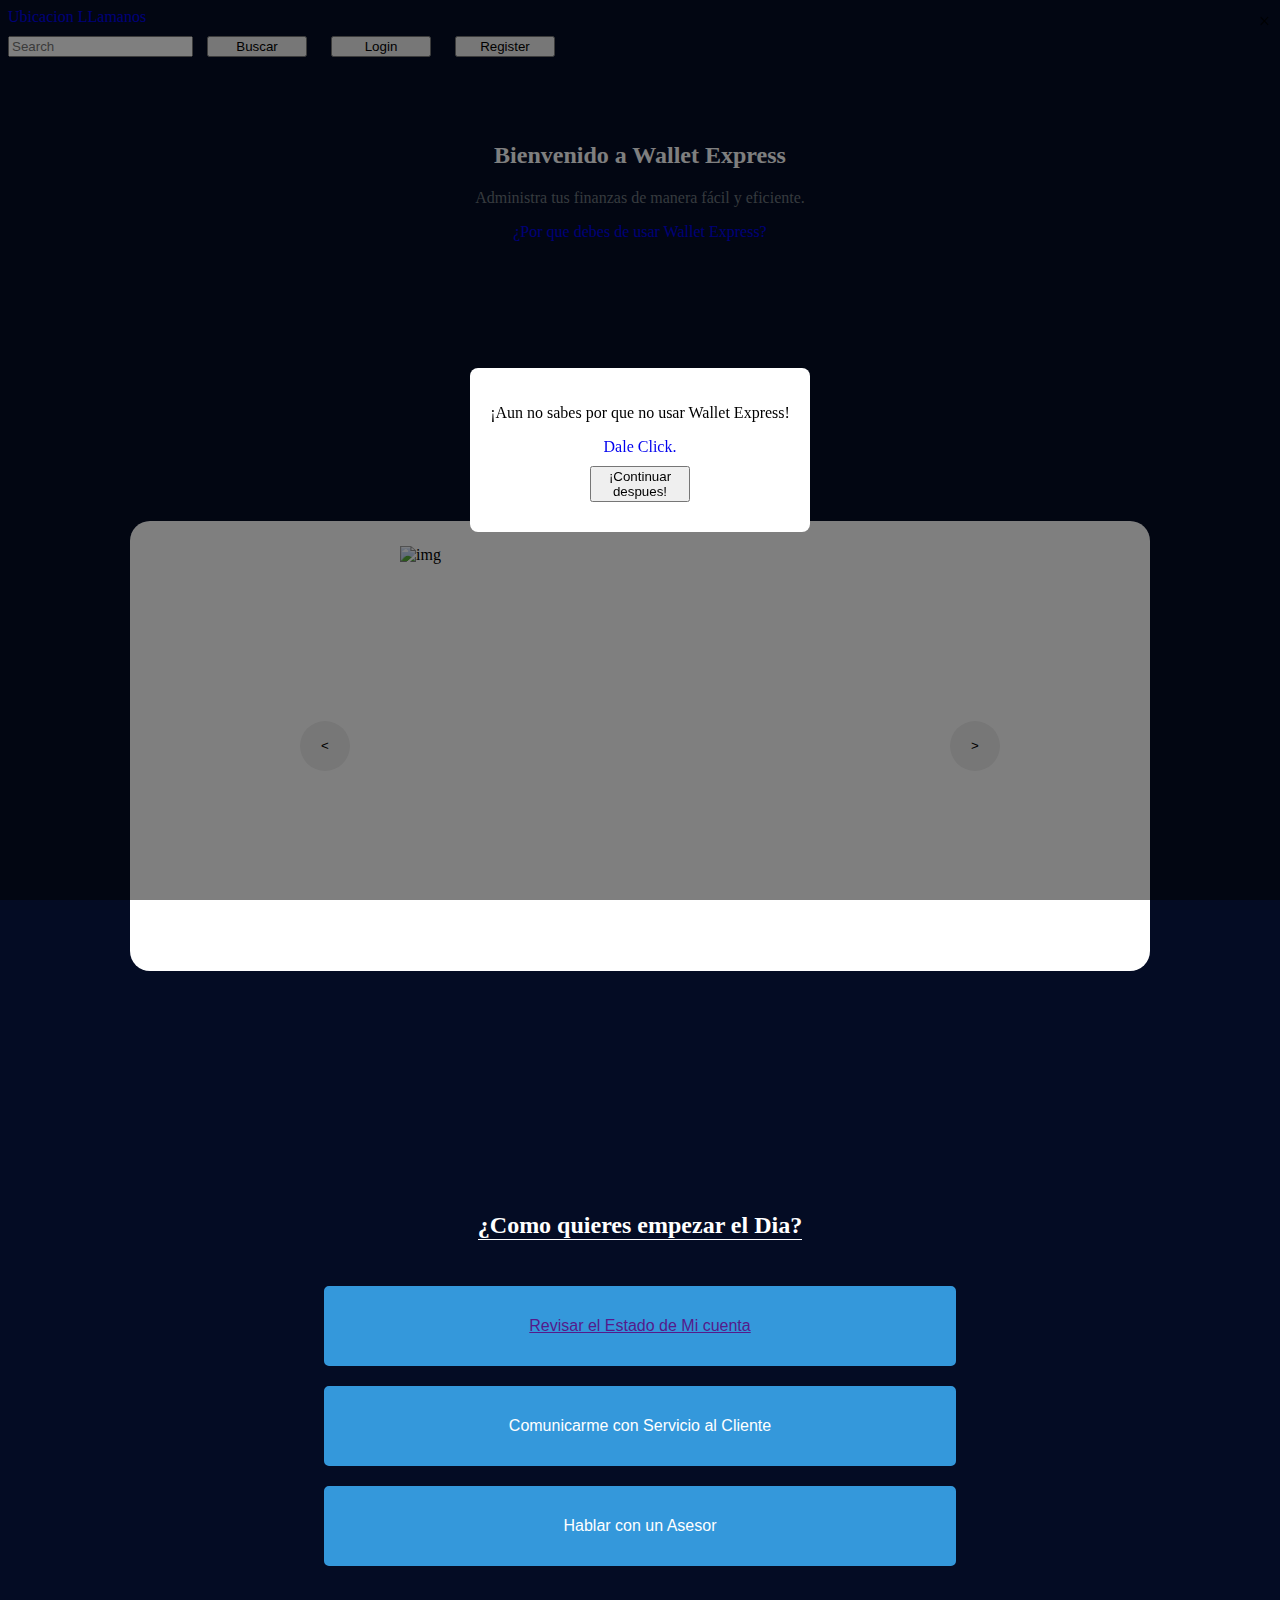
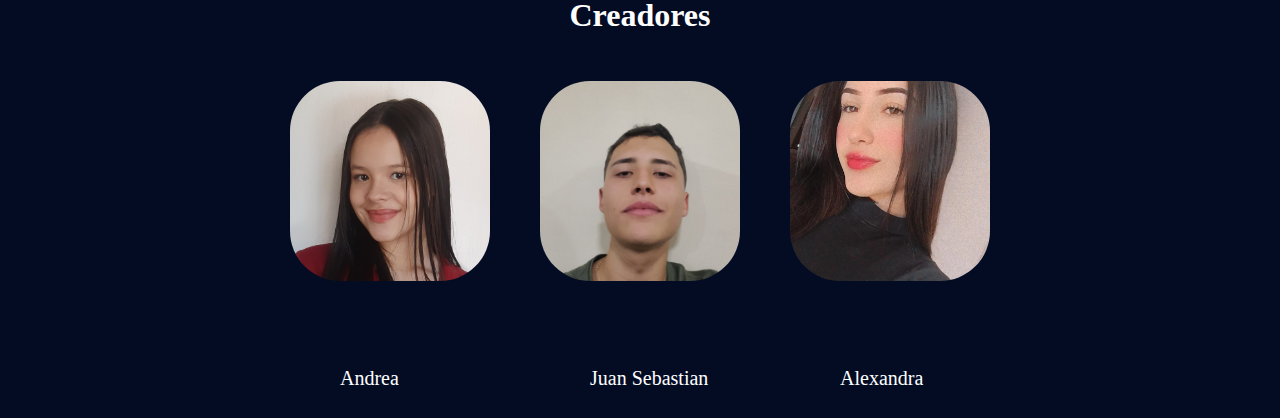
==== index.html @ b18eac83 "Rama Nueva" ====
<!DOCTYPE html>
<html lang="en">
<head>
    <meta charset="UTF-8">
    <meta name="viewport" content="width=device-width, initial-scale=1.0">
    <link href="https://cdn.jsdelivr.net/npm/bootstrap@5.3.2/dist/css/bootstrap.min.css" rel="stylesheet" integrity="sha384-T3c6CoIi6uLrA9TneNEoa7RxnatzjcDSCmG1MXxSR1GAsXEV/Dwwykc2MPK8M2HN" crossorigin="anonymous">
    <link rel="stylesheet" href="./css/styles.css">
    <link rel="icon" type="image/gif" href="./img/icon.png">
    <link rel="stylesheet" href="https://fonts.googleapis.com/css2?family=Material+Symbols+Outlined:opsz,wght,FILL,GRAD@24,400,0,0" />
    <title>Wallet Express | Inicio | </title>
</head>
<body>

  <div id="popup" class="popup">
    <div class="popup-content">
        <span class="close" onclick="closePopup()">&times;</span>
        <p>¡Aun no sabes por que no usar Wallet Express!</p>
        <a class="a__Porq" href="#">Dale Click.</a>
        <div>
          <button class="btn__popup" type="submit" onclick="closePopup()">¡Continuar despues!</button>
        </div>
    </div>
</div>

    <nav class="navbar bg-body-tertiary" id="navbar-body1">
        <div class="container-fluid">


       
            <a class="ubi-call" href="#">Ubicacion</a>
        
       
            <a class="ubi-call" href="#">LLamanos</a> 
        
            <form class="d-flex" role="search">
                <input class="form-control me-2" type="search" placeholder="Search" aria-label="Search">
                <button class="btn btn-outline-success" type="button"><a class="buscar-btn" href="#">Buscar</a></button>
                <button class="btn btn-outline-success" type="button"><a class="login-btn" href="./login/login.html">Login</a></button>
                <button class="btn btn-outline-success" id="btn-register"><a class="register-btn" href="./register/register.html">Register</a></button>
            </form>
        </div>
    </nav>  



  <div id="popup-warnig" class="popup-warnig">
      <div class="popup-warning-content">
        <span class="close" onclick="closePopup()">&times;</span>
        <p class="__warnig">¡Advertencia!</p>
      <p class="P__">Estás a punto de iniciar una conversación con uno de nuestros asesores. Recuerda que el tiempo y la disponibilidad de nuestros asesores son limitados.</p>
      <p class="P__">Por favor, utiliza esta función de manera responsable y evita hacer un uso excesivo para permitir que otros usuarios también puedan recibir asistencia.</p>
      </div>
      <button class="btn-popu-warning" type="submit" onclick="" ><a href="./hablarAsesor.html">¡Acepto!</a></button>
      <button class="btn-popu-warning" type="submit" onclick="closePopup__WARNING()">No Acepto.</button>
    </div>


  
    <section class="welcome-section">
      <div class="container">
        <h2>Bienvenido a Wallet Express</h2>
        <p>Administra tus finanzas de manera fácil y eficiente.</p>
        <a class="a__Porq" href="#">¿Por que debes de usar Wallet Express?</a>
      </div>
    </section>

    
    <section class="slider">
      <div class="container_principal">
        <button class="CambioIMGPrev" id="prev"><</button>
        <div class="content">   
            <img class="Imagen" id="Imagen" alt="img">  
        </div>
         <button class="CambioIMGNext" id="next">></button>
        </div>
  </div>
    </section>
    <section class="opc-opciones">
      <div class="container-opc__title">
        <h1 class="opc__title">¿Como quieres empezar el Dia?</h1>
      </div>
      <div>
          <button class="btn__opc" onclick="opc_EstadoCuenta()"><a href="">Revisar el Estado de Mi cuenta</a></button>
          <button class="btn__opc">Comunicarme con Servicio al Cliente</button>
          <button class="btn__opc" onclick="opc_Call_ServicioCliente()">Hablar con un Asesor</button>
      </div>
    </section>

    <h1 class="title-creadores">Creadores</h1>
    <section class="creadores">
      <div class="creador">
        <img class="andrea" src="./img/creadores/Andrea.jpg" alt="">
        <p class="name__">Andrea</p>
      </div>
      
      <div class="creador">
        <img class="andrea" src="./img/creadores/Sebastian.jpg" alt="">
        <p class="name__">Juan Sebastian</p>
      </div>
      
      <div class="creador">
        <img class="andrea" src="./img/creadores/Alexandra-hermosa.jpg" alt="">
        <p class="name__"> Alexandra</p>
      </div>
    </section>
    
   

<script src="./scripts/script.js"></script>
</body>
</html>
---- css/styles.css ----
body {
  background-color: #040c24;
}

.navbar-brand-e{
    text-decoration: none;
    color: black;
    font-weight: bold;
    padding-left: -8%;
    font-size: 30px;
}

.ubi-call {
  text-decoration: none;
}


  button {
    width: 100px;
    margin: 10px;
  }

  .buscar-btn,.login-btn,.register-btn{
    text-decoration: none;
    color: black;
  }

  .icono {
    margin: 0px;
    width: 250px;
    height: 220px;
  }
 /* 
 Welcome Section
 */

 .welcome-section {
  background-color: #040c24;
  padding: 40px 0;
  text-align: center;
  margin: 15px 0;
 }

 .container {
  max-width: 800px;
  margin: 0 auto;
}

.welcome-section h2 {
  color: white;
}

.welcome-section p {
  color: #6c757d;
}

.welcome-image {
  max-width: 100%;
  height: auto;
  margin-top: 20px;
}

/*
slider
*/
.slider {
  justify-content: center;
  align-items: center;
  display: flex;
  min-height: 100vh;
}

::-webkit-scrollbar {
    display: none;
}

.container_principal {
    padding-left: 20px;
    display: flex;
    justify-content: center;
    align-items: center;
    border-radius: 20px;
    width: 1000px;
    height: 450px;
    background-color: white;
    flex-direction: row;
}

.Imagen {
    object-fit: contain;
    width: 500px;
    height: 400px;
    display: flex;
    align-items: center;
    flex-direction: column;
}



.CambioIMGNext ,
.CambioIMGPrev {
    margin: 1px solid black;
    margin: 50px;
    height: 50px;
    width: 50px;
    border: none;
    border-radius: 30px;
    cursor: pointer;
   
}




.StylesButton {
    color: white;
    padding: 10px;
    margin-left: 40%;
    text-align: center;     
    border: none;
    border-radius: 10px;
    cursor: pointer;
    margin-top: 25px;
    background-color: rgba(18, 46, 205, 0.83);
    width: 120px;
}



/*
title-opc
*/

.title-opc {
  margin-bottom: 10px;
  text-align: center;
  color: white;
}
/*
parrafo 1
*/

.a-opc {
  text-decoration: none;
  margin: 30px;
  color: white;
}

.container-opc {
  text-align: center;

}

.title-creadores {
  text-align: center;
  color: white;
}
.andrea {
  object-fit: cover;
  margin: 25px;
  border-radius: 50px;
  width: 200px;
  height: 200px;
}

.creadores {
  justify-content: center;
  align-items: center;
  display: flex;
}

.name__ {
  font-size: 20px;
  padding-left: 30%;
  padding-top: 15%;
  color: white;
}

.Symbols {
  padding-left: 10%;
  padding-bottom: 5%;
}

.a__Porq {

  text-decoration: none;
} 

/* Estilos de Advertencias */
.btn-popu-warning {
  border-radius:20px ;
  border: 2px solid red; 
  height: 20%;
  width: 20%;
  background-color: red;
}

.__warnig {
  font-weight: bold;
  font-size: 40px;
  text-align: center;
  color: red;
}

.P__ {
  text-align: center;
  margin: 30px;
  font-size: 30px;
  font-weight: bold;
  color: red;
}

.popup-warnig {
  display: none;
  position: fixed;
  top: 0;
  left: 0;
  width: 100%;
  height: 100%;
  background-color: rgba(0, 0, 0, 0.5);
  justify-content: center;
  align-items: center;
}


/* Estilo para el pop-up */
.popup {
  display: none;
  position: fixed;
  top: 0;
  left: 0;
  width: 100%;
  height: 100%;
  background-color: rgba(0, 0, 0, 0.5);
  justify-content: center;
  align-items: center;
}

.popup-content {
  background-color: #fff;
  padding: 20px;
  border-radius: 8px;
  text-align: center;
}

/* Estilo para el botón de cerrar */
.close {
  position: absolute;
  top: 10px;
  right: 10px;
  font-size: 20px;
  cursor: pointer;
}

.btn__popup:hover{
  display: inline-block;
  text-decoration: none;
}



/* styles.css */

.opc-opciones {
  text-align: center;
}

.container-opc__title {
  margin-bottom: 20px;
}

.opc__title {
  display: inline-block;
  border-bottom: 1px solid white;
  color: white;
  font-size: 24px;
}
/* BOTONES OPC*/

.btn__opc {
  width: 50%;
  height: 80px;
  display: inline-block;
  padding: 10px 20px;
  margin: 10px;
  font-size: 16px;
  text-align: center;
  text-decoration: none;
  cursor: pointer;
  border: 2px solid #3498db; 
  border-radius: 5px;
  background-color: #3498db; 
  color: #fff; 
  transition: background-color 0.3s, color 0.3s; 
}

.btn__opc:hover {
  background-color: #fff; /* Cambio de color al pasar el ratón */
  color: #3498db; /* Cambio de color del texto al pasar el ratón */

  
}
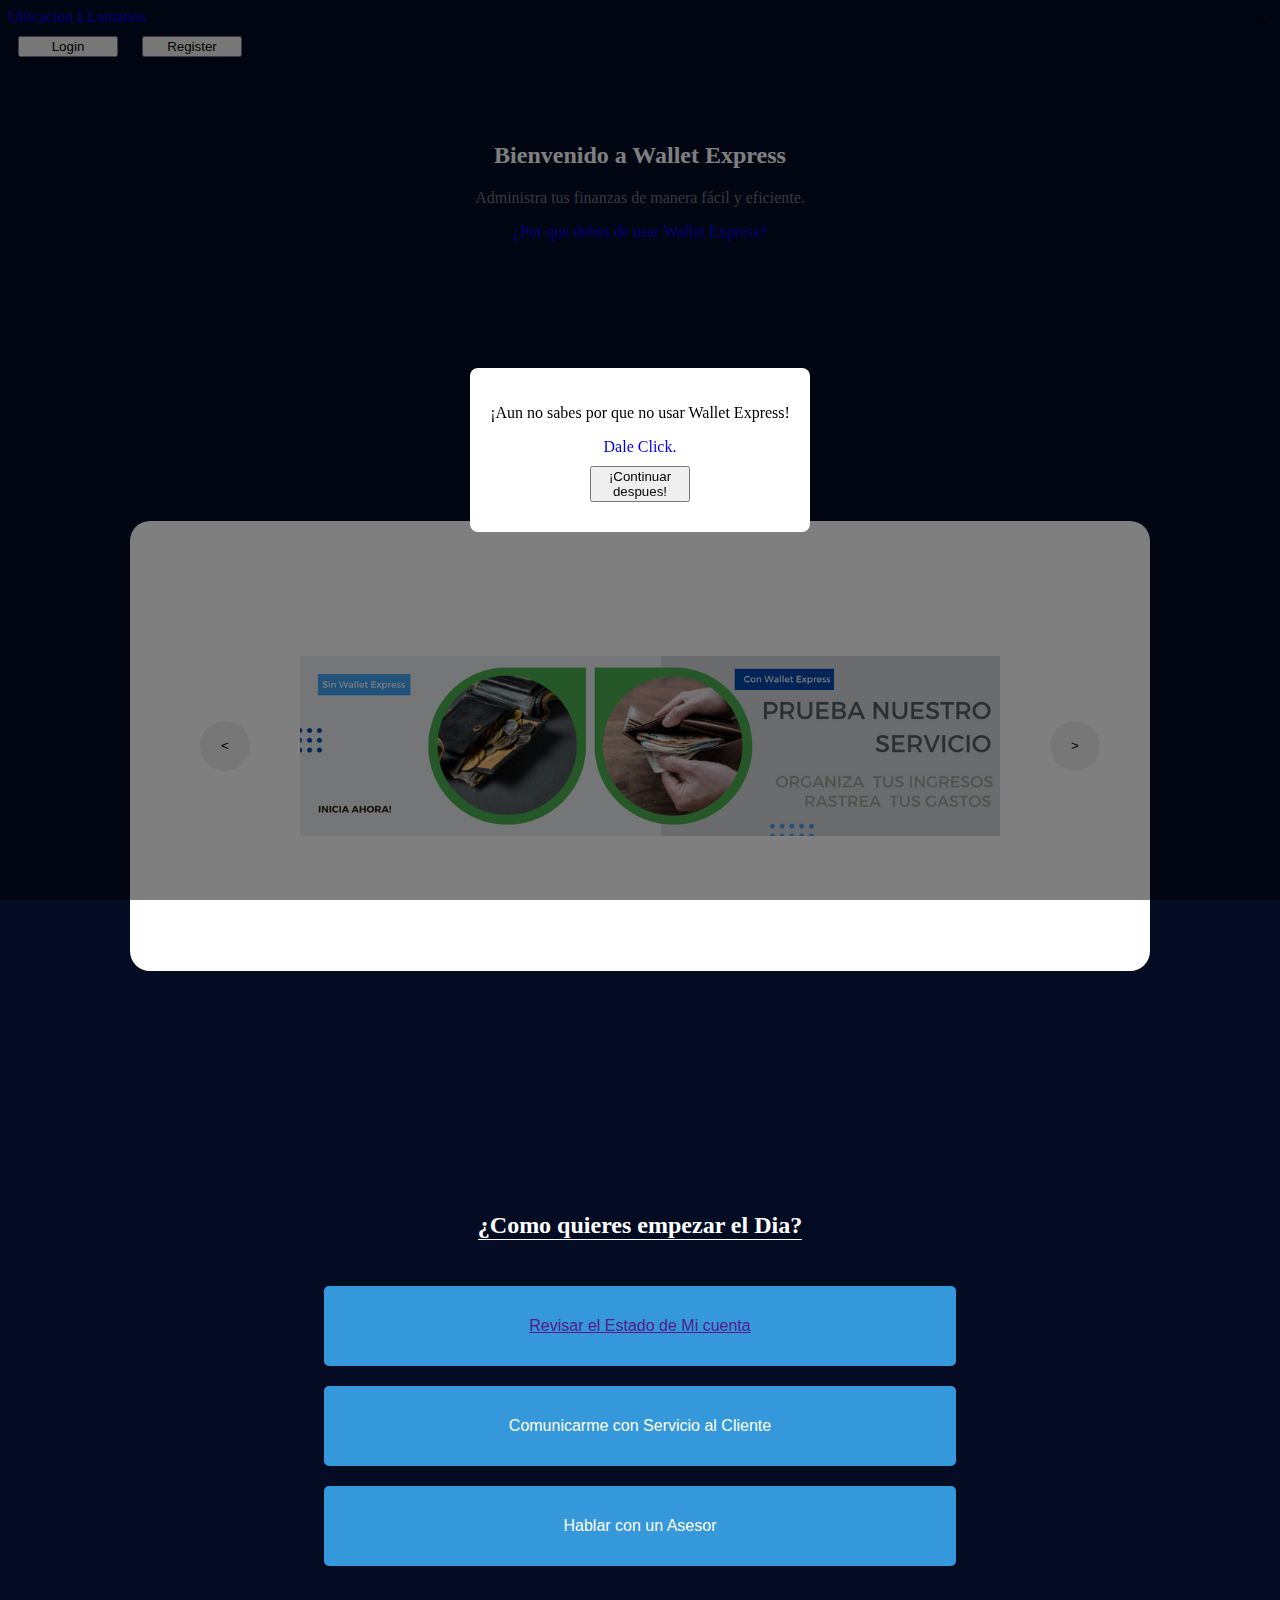
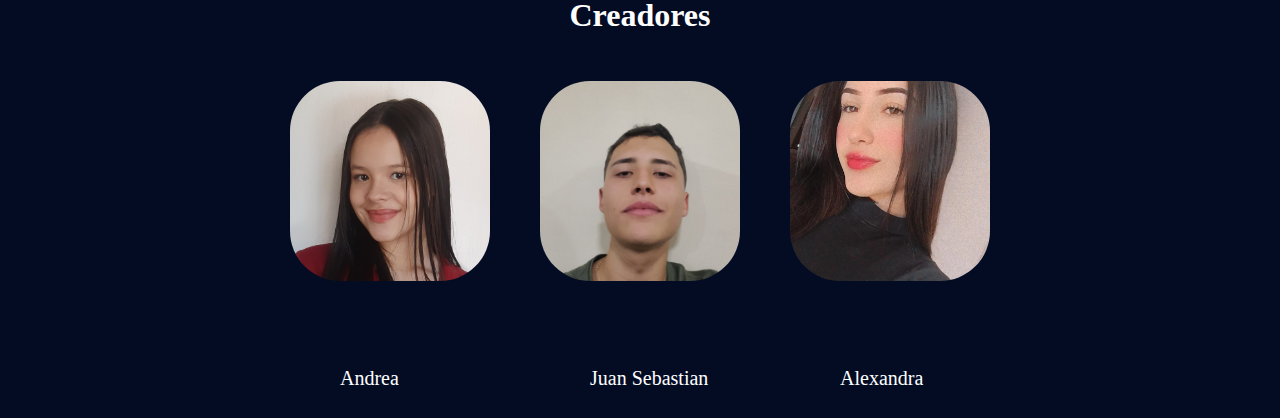
==== commit cd89f7fe: "Merge pull request #2 from sebasp-125/sebastian" ====
--- a/index.html
+++ b/index.html
@@ -33,8 +33,6 @@
             <a class="ubi-call" href="#">LLamanos</a> 
         
             <form class="d-flex" role="search">
-                <input class="form-control me-2" type="search" placeholder="Search" aria-label="Search">
-                <button class="btn btn-outline-success" type="button"><a class="buscar-btn" href="#">Buscar</a></button>
                 <button class="btn btn-outline-success" type="button"><a class="login-btn" href="./login/login.html">Login</a></button>
                 <button class="btn btn-outline-success" id="btn-register"><a class="register-btn" href="./register/register.html">Register</a></button>
             </form>
--- a/css/styles.css
+++ b/css/styles.css
@@ -88,7 +88,7 @@
 
 .Imagen {
     object-fit: contain;
-    width: 500px;
+    width: 700px;
     height: 400px;
     display: flex;
     align-items: center;
